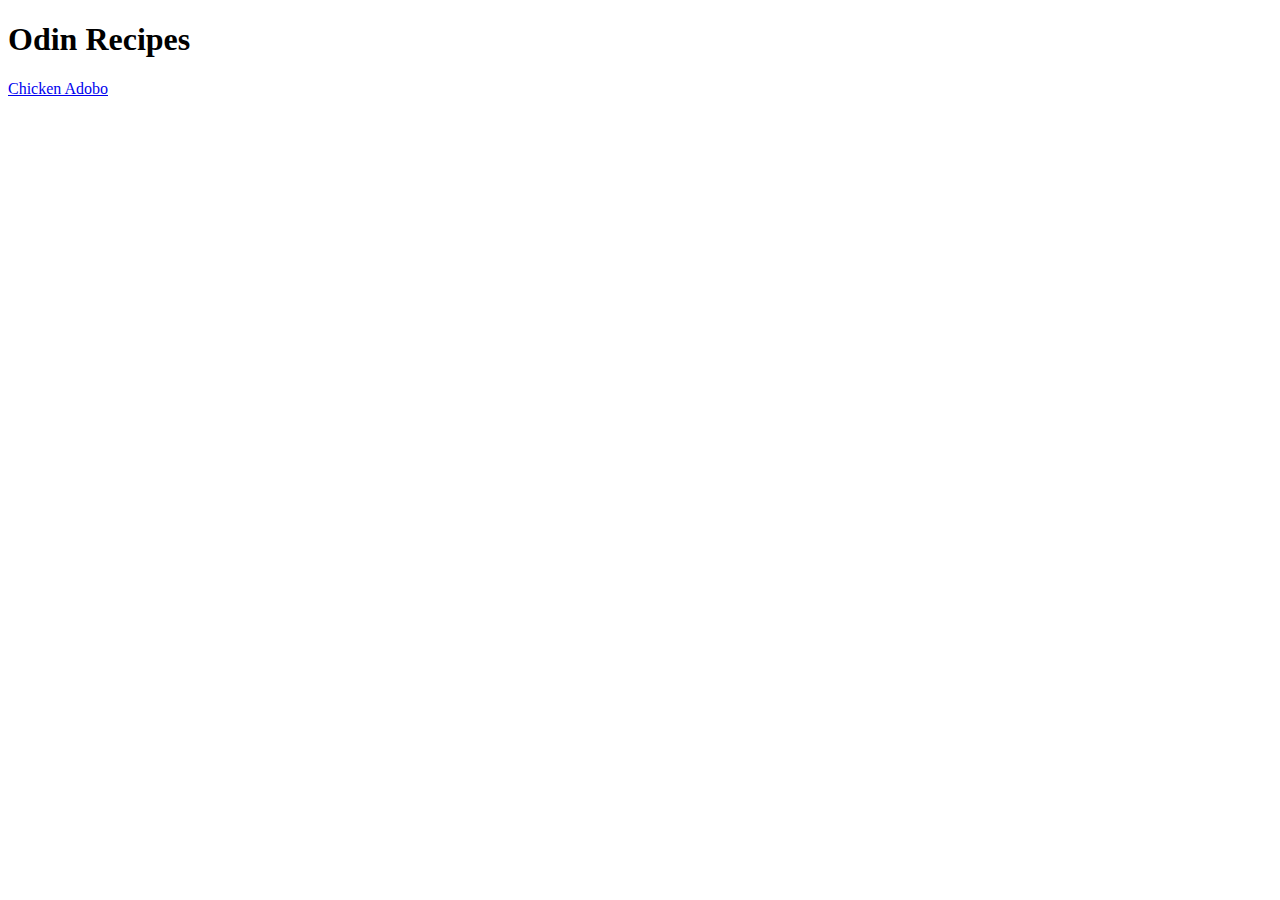
==== index.html @ 23ba89bf "Create Chicken Adobo recipe page" ====
<!DOCTYPE html>
<html lang="en">
    <head>
        <meta charset="UTF-8">
        <title>Odin Recipes</title>
    </head>

    <body>
        <h1>Odin Recipes</h1>

        <a href="recipes/chickenadobo.html">Chicken Adobo</a>
    </body>
</html>
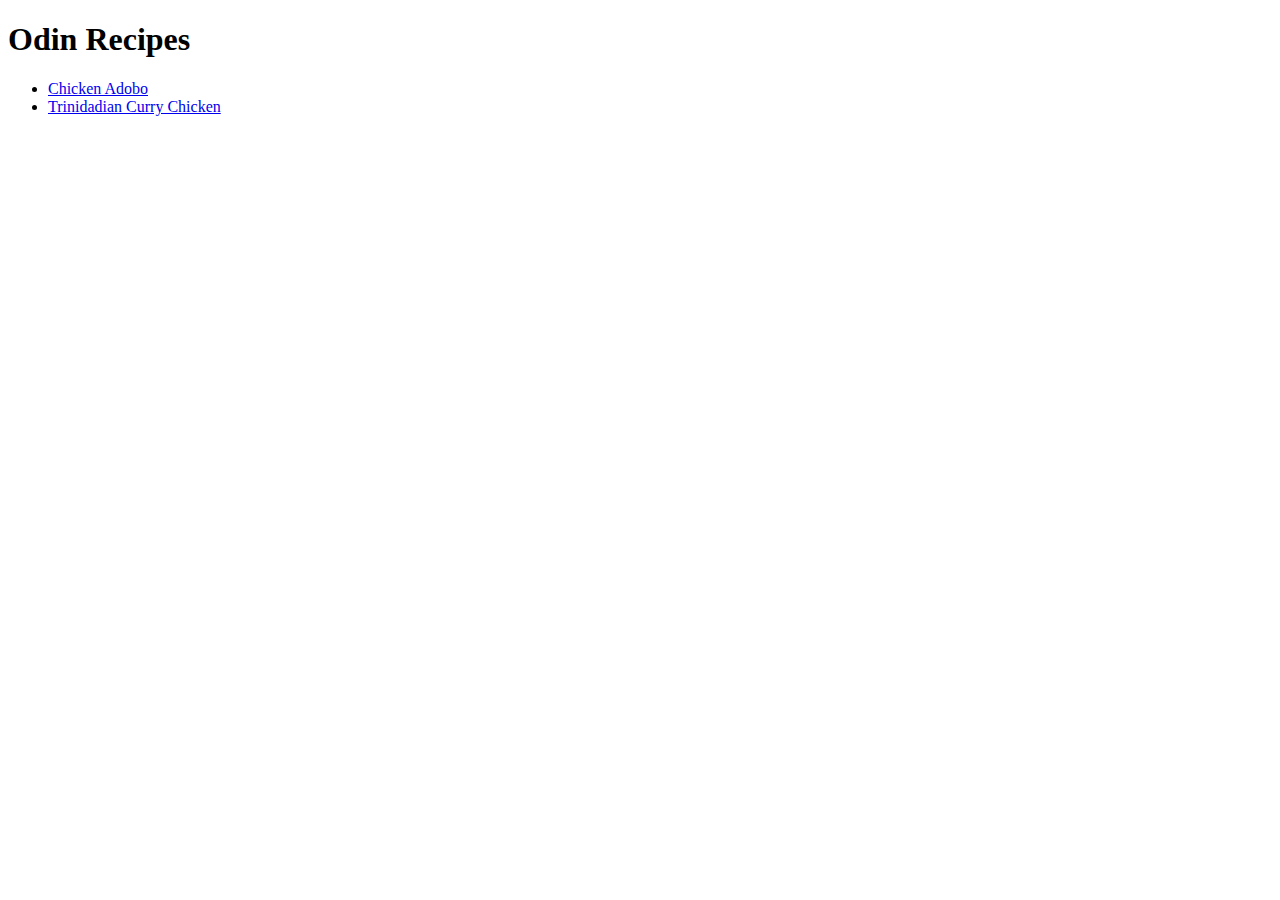
==== commit 26c1ad3a: "Create second recipe and added links to main page" ====
--- a/index.html
+++ b/index.html
@@ -7,7 +7,11 @@
 
     <body>
         <h1>Odin Recipes</h1>
+            <ul>
 
-        <a href="recipes/chickenadobo.html">Chicken Adobo</a>
+                <li><a href="recipes/chickenadobo.html">Chicken Adobo</a></li>
+                <li><a href="recipes/trinidadiancurrychicken.html">
+                    Trinidadian Curry Chicken</a></li>
+            </ul>
     </body>
 </html>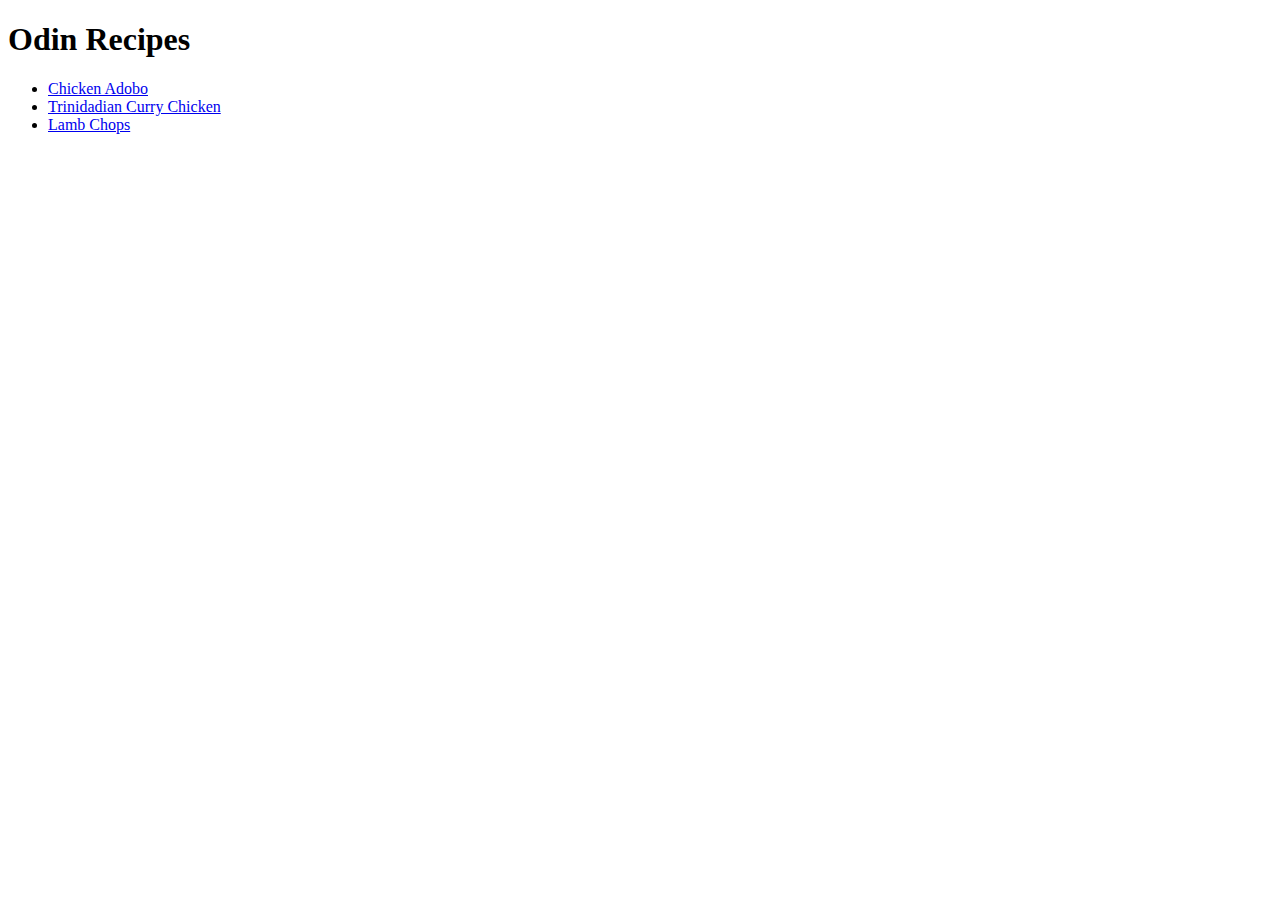
==== commit 3ddfebfc: "Create 3rd recipe" ====
--- a/index.html
+++ b/index.html
@@ -12,6 +12,7 @@
                 <li><a href="recipes/chickenadobo.html">Chicken Adobo</a></li>
                 <li><a href="recipes/trinidadiancurrychicken.html">
                     Trinidadian Curry Chicken</a></li>
+                <li><a href="recipes/lambchops.html"> Lamb Chops</a></li>
             </ul>
     </body>
 </html>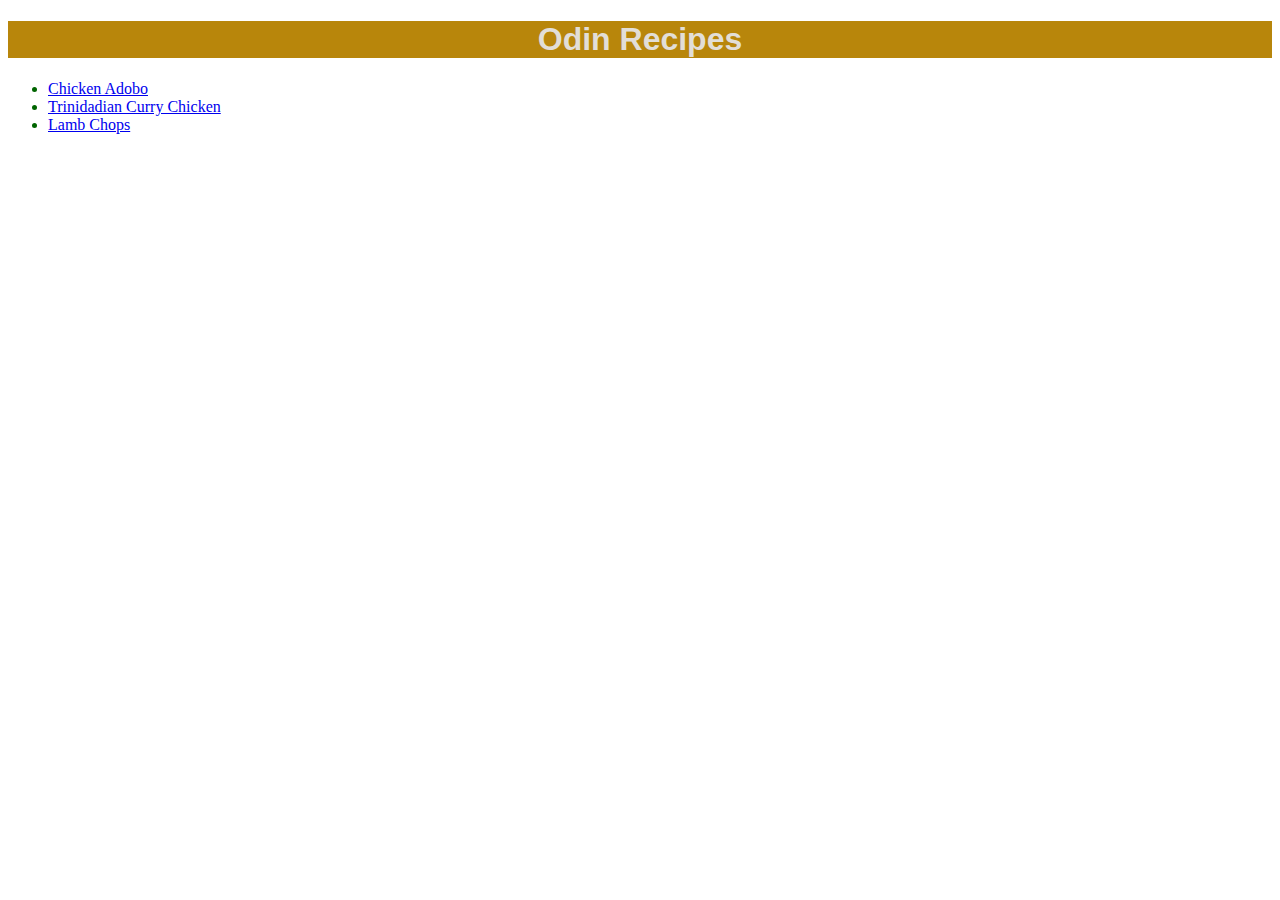
==== commit 83166669: "add stylesheet" ====
--- a/index.html
+++ b/index.html
@@ -3,16 +3,17 @@
     <head>
         <meta charset="UTF-8">
         <title>Odin Recipes</title>
+        <link rel="stylesheet" href="styles.css">
     </head>
 
     <body>
-        <h1>Odin Recipes</h1>
+        <h1 class="odin">Odin Recipes</h1>
             <ul>
 
-                <li><a href="recipes/chickenadobo.html">Chicken Adobo</a></li>
-                <li><a href="recipes/trinidadiancurrychicken.html">
+                <li class="recipes"><a href="recipes/chickenadobo.html">Chicken Adobo</a></li>
+                <li class="recipes"><a href="recipes/trinidadiancurrychicken.html">
                     Trinidadian Curry Chicken</a></li>
-                <li><a href="recipes/lambchops.html"> Lamb Chops</a></li>
+                <li class="recipes"><a href="recipes/lambchops.html"> Lamb Chops</a></li>
             </ul>
     </body>
 </html>--- a/styles.css
+++ b/styles.css
@@ -0,0 +1,11 @@
+.odin,
+.ca {
+    color: rgb(226, 222, 215);
+    background-color: darkgoldenrod;
+    text-align: center;
+    font-family: 'Lucida Sans', 'Lucida Sans Regular', 'Lucida Grande', 'Lucida Sans Unicode', Geneva, Verdana, sans-serif;
+}
+
+.recipes {
+  color: darkgreen;  
+}